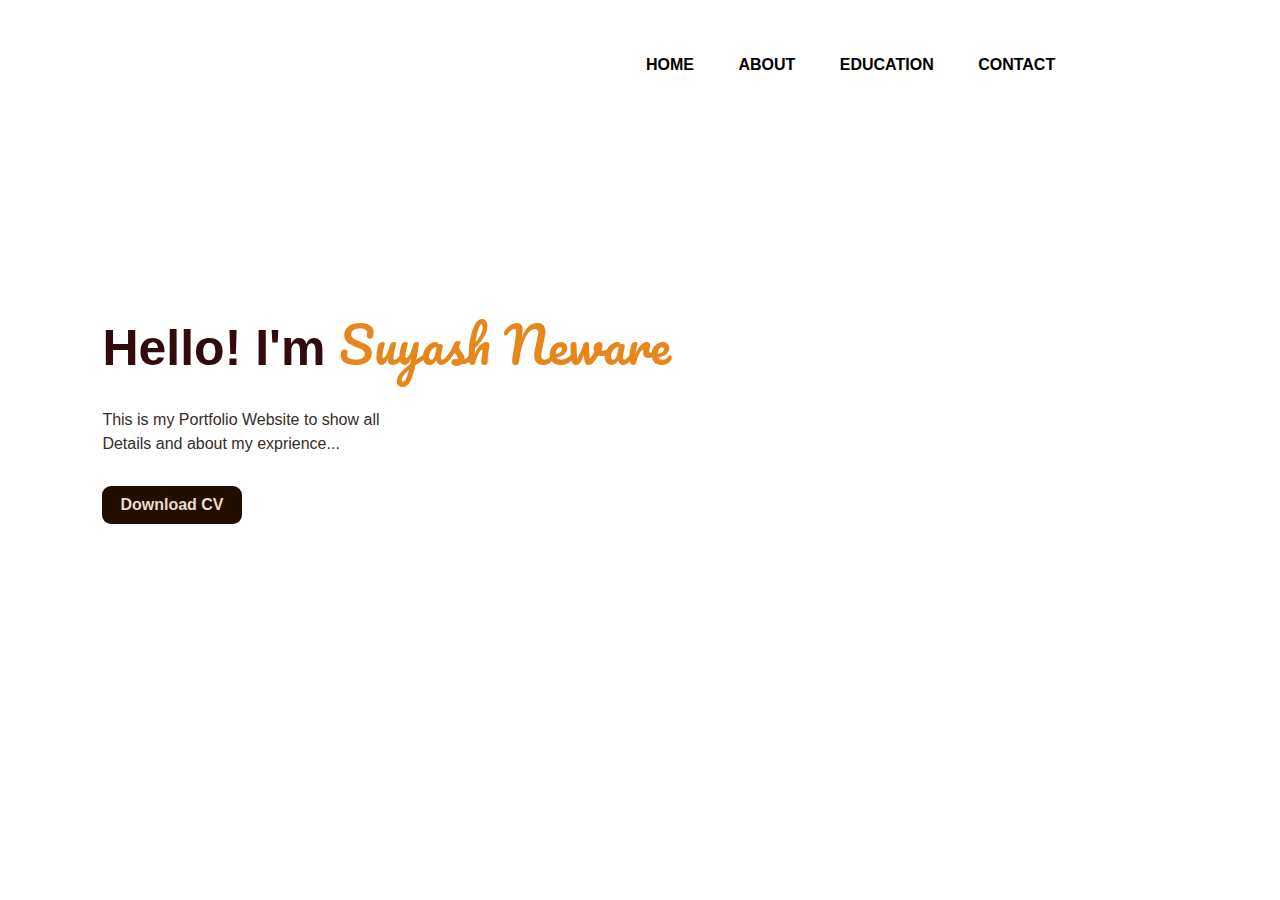
==== index.html @ a268f01e "Add files via upload" ====
<!DOCTYPE html>
<html lang="en">
<head>
    <meta charset="UTF-8">
    <meta http-equiv="X-UA-Compatible" content="IE=edge">
    <meta name="viewport" content="width=device-width, initial-scale=1.0">
    <title>Personal Portfolio</title>
    <link rel="stylesheet" href="style.css">
    <link rel="preconnect" href="https://fonts.googleapis.com">
    <link href="https://fonts.googleapis.com/css2?family=Pacifico&display=swap" rel="stylesheet">
    <link rel="stylesheet" href="https://cdnjs.cloudflare.com/ajax/libs/font-awesome/6.1.2/css/all.min.css" integrity="sha512-1sCRPdkRXhBV2PBLUdRb4tMg1w2YPf37qatUFeS7zlBy7jJI8Lf4VHwWfZZfpXtYSLy85pkm9GaYVYMfw5BC1A==" crossorigin="anonymous" referrerpolicy="no-referrer" />
</head>
<body>
    <div class="hero">
        <video autoplay loop muted play-inlne class="back" >
            <source src="back3.mp4" type="video/mp4">
           </video>
       
    <header>
        <img src="MY LOGO 2.1.png" id="LOGO" alt="LOGO">
        <ul>
            <li> <a href="#">HOME</a></li>
            <li> <a href="about.html">ABOUT</a></li>
            <li> <a href="#">EDUCATION</a></li>
            <li> <a href="#">CONTACT</a></li>
            <!-- <li> <a href="#">PAGES</a></li>  -->

        </ul> 
    </header>
    <div class="detal">
        <h1>Hello! I'm <span>Suyash Neware</span></h1>
        <p>
            This is my Portfolio Website to show all
            <br> Details and about my exprience...
        </p>
<a href="#">Download CV</a>
    </div>
    </div>
   
</html>
---- style.css ----
*{margin:0;
  padding:0;
  font-family: sans-serif;}

.hero{
    position:relative;
    width: 100%;
    height: 100vh;
    /* background: #aca890;  */
   
}
#LOGO{
    width: 250px;
    height: 250px;
        display: block;
        margin-left:-10px;
        margin-top: -60px;
       }

header{
    display: flex;
    position: absolute;
    width: 84%; 
    margin: auto;
    padding:20px 0;
    align-items: center;
    justify-content: space-between;
    
}

header ul li{
    display:inline-flex;
    list-style: none;
    margin: 100px 20px; 
    margin-top: -150px;  
}

header ul li a{
    text-decoration:none;
    color: #000;
    font-weight: bold;
    transition: 0.5s;
    position:sticky;
}

header ul li a:hover{
 color:rgb(229, 135, 27) ;
 font-size: 115% ;
}

.detal{
    position: absolute;
    margin-left: 8%;
    margin-top: 300px;
}

.detal h1{
font-size: 50px;
color: #320C0C;
margin-bottom: 20px;
}

span{
    color:rgb(229, 135, 27) ;
    font-family:'Pacifico', 'Arial narrow ' , sans-serif;
    font-weight: lighter;
    transition: all 0.5s;
}

span:hover{
    -webkit-text-stroke:2px #000  ;
color: transparent;
}

 .detal p{
    color: rgb(52, 46, 42);
    line-height: 24px ;
 }

.detal a{
    background:rgb(32, 14, 0);
    padding: 10px 18px;
    text-decoration: none;
 font-weight: bold;
 color:rgb(235, 219, 202);
 display: inline-block;
 margin:30px 0px;
 border-radius: 9px;
 
}
.detal a:hover{
    background-color:rgb(58, 20, 20) ;  
}

.back{
    position:absolute;
    right: 0;
    bottom: 0;
  
}
    @media (min-aspect-ratio:16/9){
        .back{
            width: 100%;
            height: auto;
        }
    }
    @media (max-aspect-ratio:16/9){
        .back{
            width: auto;
            height: 100%;
        }
    }
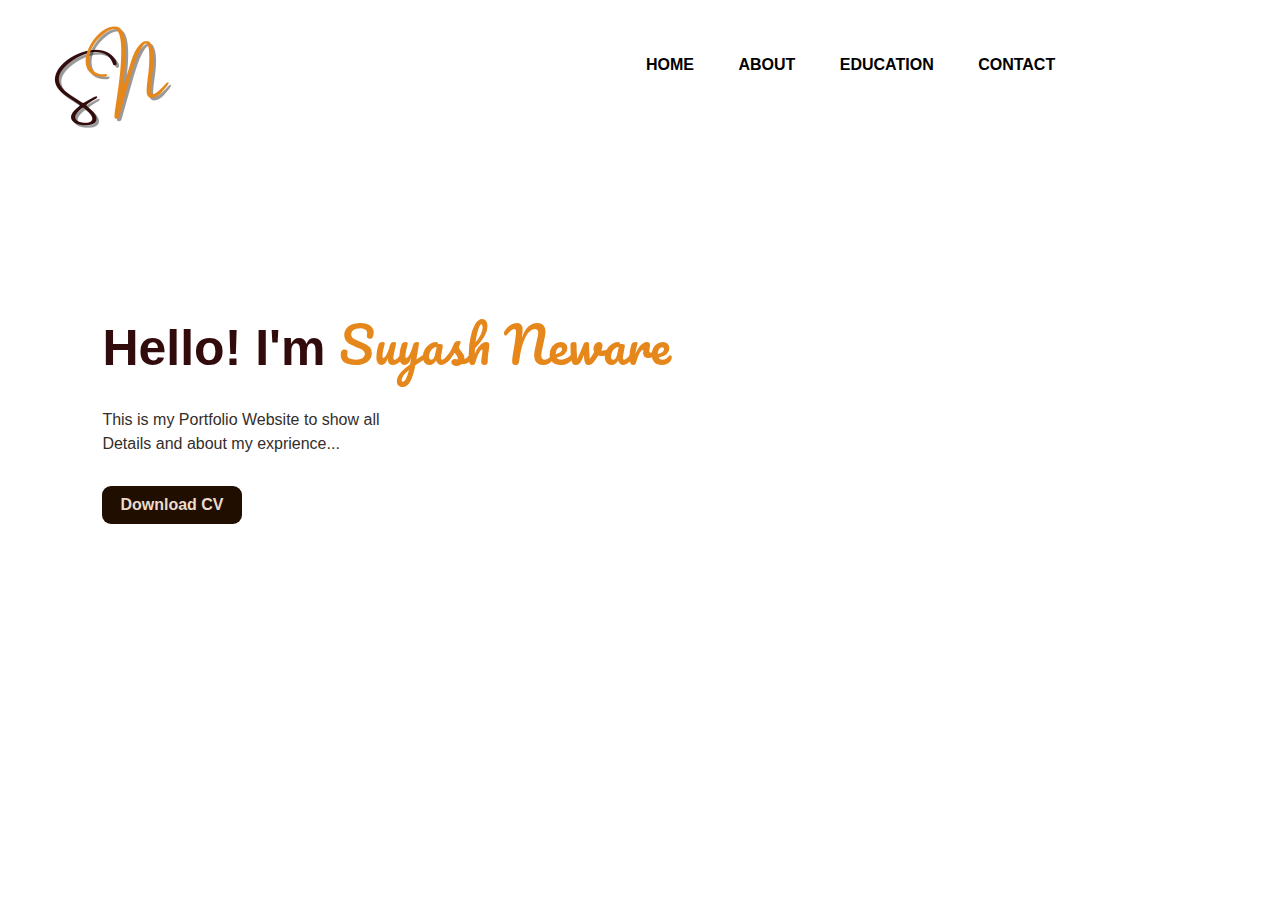
==== commit f0346fe8: "Update index.html" ====
--- a/index.html
+++ b/index.html
@@ -13,7 +13,7 @@
 <body>
     <div class="hero">
         <video autoplay loop muted play-inlne class="back" >
-            <source src="back3.mp4" type="video/mp4">
+            <source src="back1.mp4" type="video/mp4">
            </video>
        
     <header>
@@ -37,4 +37,4 @@
     </div>
     </div>
    
-</html>+</html>
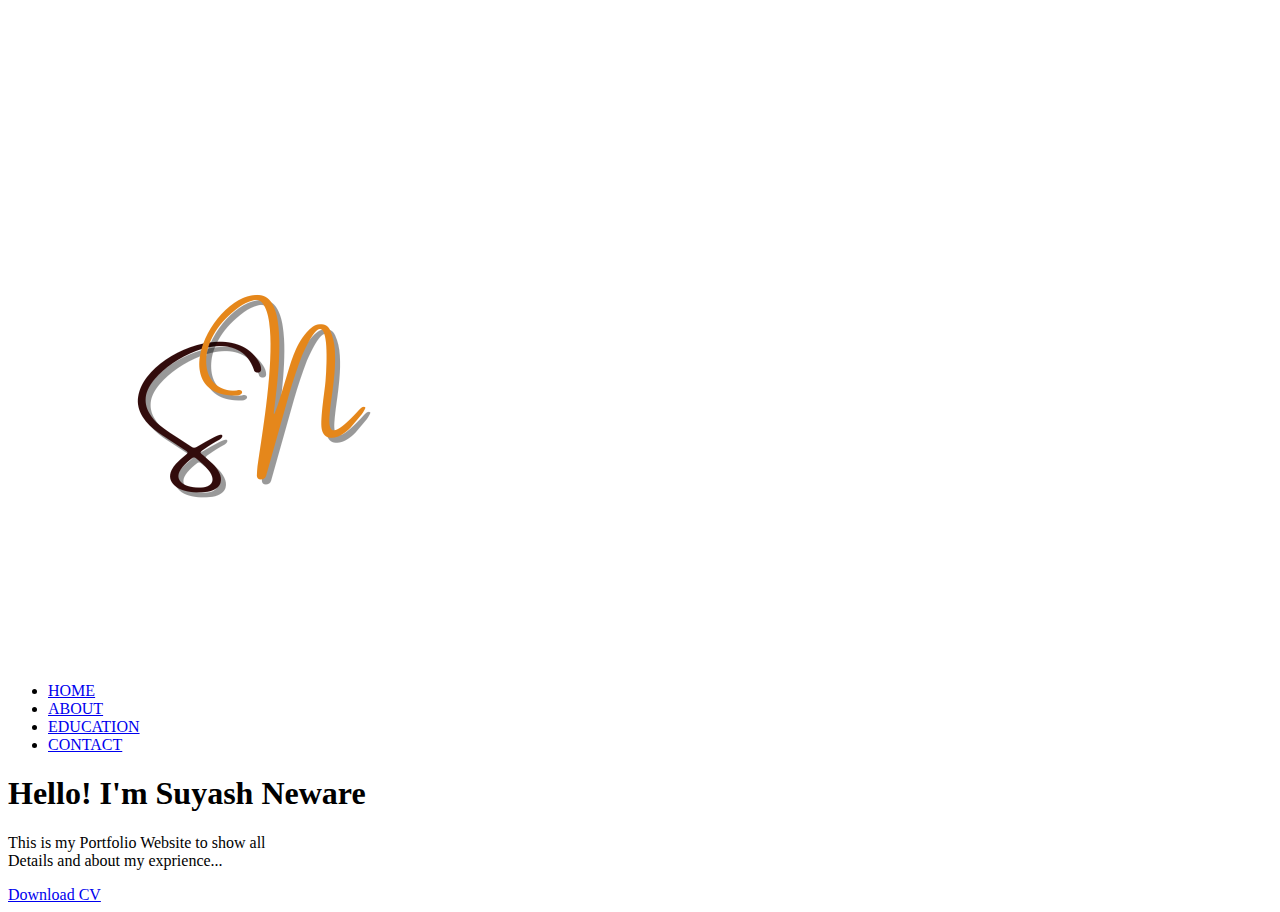
==== commit 4c4b65a8: "add" ====
--- a/index.html
+++ b/index.html
@@ -33,8 +33,8 @@
             This is my Portfolio Website to show all
             <br> Details and about my exprience...
         </p>
-<a href="#">Download CV</a>
+<a href="https://drive.google.com/drive/folders/1TeSI9Vytfrg4PiF0WOv3xzFPoDn0UfrQ?usp=sharing" target="_blank">Download CV</a>
     </div>
     </div>
    
-</html>
+</html>